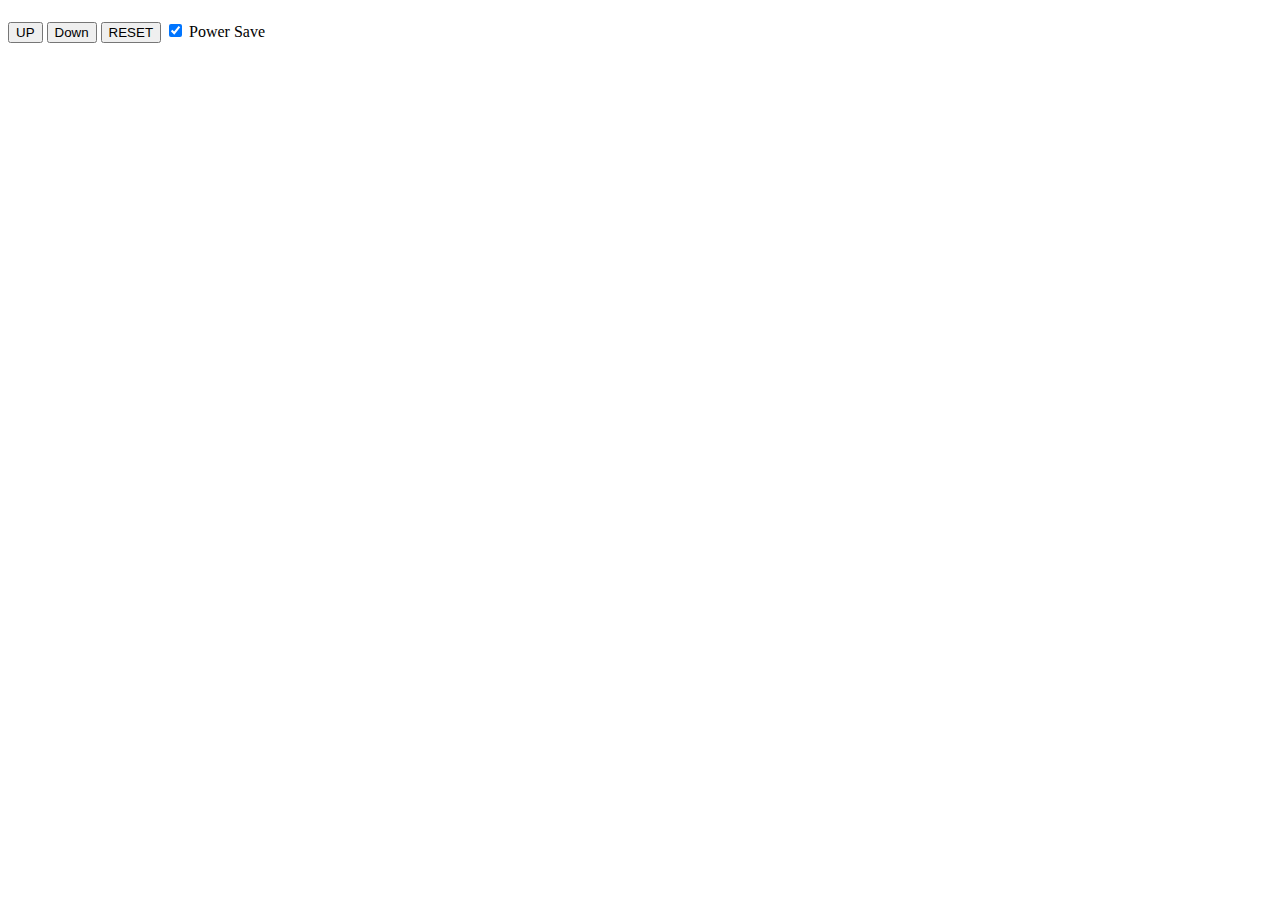
==== index.html @ e4c90874 "implemented jquery and discussed vegetables" ====
<!DOCTYPE html>
<html>
<head>

  <title>Thermostat</title>
  <script type='text/javascript' src='https://ajax.googleapis.com/ajax/libs/jquery/1.7.0/jquery.min.js'></script>

</head>

<body>
  <section id="thermostatDisplay">

  <div id="temperature"><h1></h1></div>
  <button type="button" id="increase"> UP </button>
  <button type="button" id="decrease"> Down </button>
  <button type="button" id="reset"> RESET </button>
  <input type="checkbox" id="power_save" checked> Power Save <br>

</section>

</body>

<script src="src/Thermostat.js"></script>
<script src="src/app.js"></script>

</html>
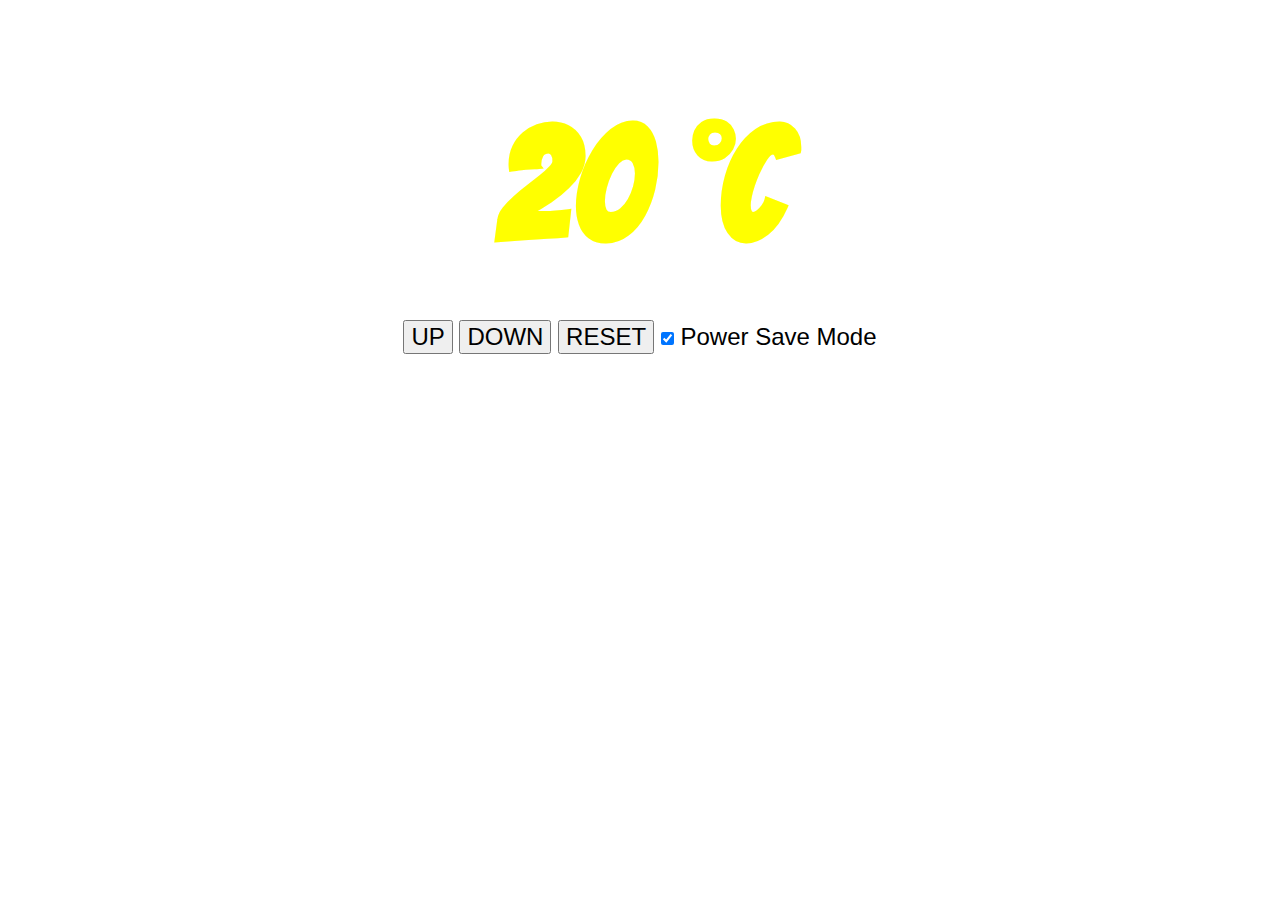
==== commit 5bc9e907: "strted weather api, debugging needed" ====
--- a/index.html
+++ b/index.html
@@ -1,26 +1,29 @@
 <!DOCTYPE html>
 <html>
-<head>
+  <head>
+  <meta charset="utf-8">
+  <link rel="stylesheet" href="CSS/normalize.css">
+  <link rel="stylesheet" href="CSS/thermostat.css">
+  <link href='http://fonts.googleapis.com/css?family=Fjalla+One' rel='stylesheet' type='text/css'>
+  <link href='http://fonts.googleapis.com/css?family=Bangers' rel='stylesheet' type='text/css'>
+    <script type='text/javascript' src='https://ajax.googleapis.com/ajax/libs/jquery/1.7.0/jquery.min.js'></script>
+    <title> Thermostat </title>
+  </head>
 
-  <title>Thermostat</title>
-  <script type='text/javascript' src='https://ajax.googleapis.com/ajax/libs/jquery/1.7.0/jquery.min.js'></script>
+    <body>
 
-</head>
+      <h1 id="temperature"> </h1>
+      <div class="buttons">
+        <button type="button" id="increase"> UP </button>
+        <button type="button" id="decrease"> DOWN </button>
+        <button type="button" id="reset"> RESET </button>
+        <input type="checkbox" id="power_save" checked> Power Save Mode <br>
+      </div>
 
-<body>
-  <section id="thermostatDisplay">
+    </body>
 
-  <div id="temperature"><h1></h1></div>
-  <button type="button" id="increase"> UP </button>
-  <button type="button" id="decrease"> Down </button>
-  <button type="button" id="reset"> RESET </button>
-  <input type="checkbox" id="power_save" checked> Power Save <br>
+  <script src="src/Thermostat.js"></script>
+  <script src="src/app.js"></script>
+  <script src="src/weather.js"></script>
 
-</section>
-
-</body>
-
-<script src="src/Thermostat.js"></script>
-<script src="src/app.js"></script>
-
-</html>
+</html>--- a/CSS/thermostat.css
+++ b/CSS/thermostat.css
@@ -0,0 +1,20 @@
+h1 {
+  text-align: center;
+  margin-top: 100px;
+  margin-bottom: auto;
+  font-size: 10em;
+  color: white;
+  font-family: 'Bangers', cursive;
+  }
+
+body {
+  background: url("../public/images/green-cornfield.jpg");
+  background-size: cover;
+  }
+
+.buttons {
+  text-align: center;
+  margin-top: 50px;
+  font-size: 1.5em;
+  color: black;
+  }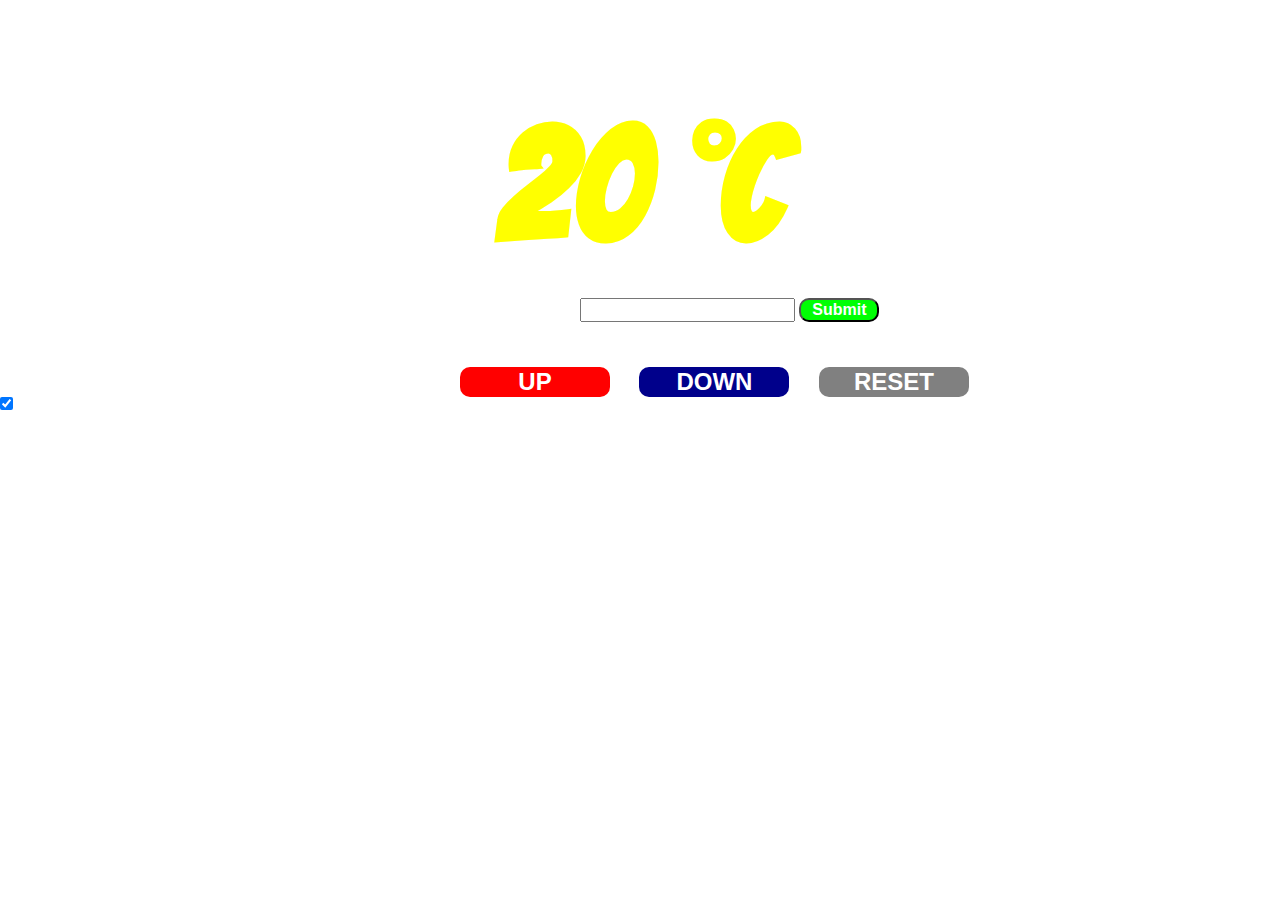
==== commit aba2078f: "CSS improved and weather api now implemented and working" ====
--- a/index.html
+++ b/index.html
@@ -1,24 +1,37 @@
 <!DOCTYPE html>
 <html>
   <head>
-  <meta charset="utf-8">
-  <link rel="stylesheet" href="CSS/normalize.css">
-  <link rel="stylesheet" href="CSS/thermostat.css">
-  <link href='http://fonts.googleapis.com/css?family=Fjalla+One' rel='stylesheet' type='text/css'>
-  <link href='http://fonts.googleapis.com/css?family=Bangers' rel='stylesheet' type='text/css'>
-    <script type='text/javascript' src='https://ajax.googleapis.com/ajax/libs/jquery/1.7.0/jquery.min.js'></script>
+    <meta charset="utf-8">
+    <link rel="stylesheet" href="CSS/normalize.css">
+    <link rel="stylesheet" href="CSS/thermostat.css">
+    <link href='http://fonts.googleapis.com/css?family=Fjalla+One' rel='stylesheet' type='text/css'>
+    <link href='http://fonts.googleapis.com/css?family=Bangers' rel='stylesheet' type='text/css'>
+    <script src="src/jquery-2.1.4.js"></script>
+    <script src="https://ajax.googleapis.com/ajax/libs/jquery/2.1.4/jquery.min.js"></script>
+
     <title> Thermostat </title>
   </head>
 
     <body>
 
       <h1 id="temperature"> </h1>
-      <div class="buttons">
-        <button type="button" id="increase"> UP </button>
-        <button type="button" id="decrease"> DOWN </button>
-        <button type="button" id="reset"> RESET </button>
-        <input type="checkbox" id="power_save" checked> Power Save Mode <br>
-      </div>
+
+      <section>
+        <p class="location"> Enter City: <p>
+        <input class="city" type="text" name="location">
+        <input class="locbtn" type="submit" name="GO">
+
+        <br>
+      </section>
+
+        <button class="buttonup" type="button" id="increase"> UP </button>
+        <button class="buttondown" type="button" id="decrease"> DOWN </button>
+        <button class="buttonreset" type="button" id="reset"> RESET </button>
+
+        <br>
+
+        <input class="powersavebutton" type="checkbox" id="power_save" checked>
+        <p class="powersavetext"> Power Save Mode <p>
 
     </body>
 
--- a/CSS/thermostat.css
+++ b/CSS/thermostat.css
@@ -12,9 +12,66 @@
   background-size: cover;
   }
 
-.buttons {
+.buttonup,
+.buttondown,
+.buttonreset {
+  width: 150px;
+  border-radius: 10px;
+  margin-right: 25px;
+  font-size: 1.5em;
   text-align: center;
-  margin-top: 50px;
+  font-weight: bold;
+  color: white;
+  border: 100px;
+}
+
+.buttonup {
+  background: red;
+  margin-left: 460px;
+  }
+
+.buttondown {
+  background: darkblue;
+}
+
+.buttonreset {
+  background: grey;
+}
+
+.powersavebutton {
+  margin: auto;
+  position: absolute;
+}
+
+.powersavetext {
+  color: white;
+  margin-top: 25px;
+  margin-left: 580px;
   font-size: 1.5em;
-  color: black;
-  }+}
+
+.city {
+  margin-bottom: 30px;
+}
+
+.location {
+  color: white;
+  margin-bottom: 5px;
+}
+
+.locbtn {
+  background: #00ff04;
+  border-radius: 10px;
+  width: 80px;
+  color: white;
+  font-weight: bold;
+}
+
+section {
+  margin-left: 580px;
+}
+
+p {
+  margin-top: 5px;
+  margin-bottom: 15px;
+}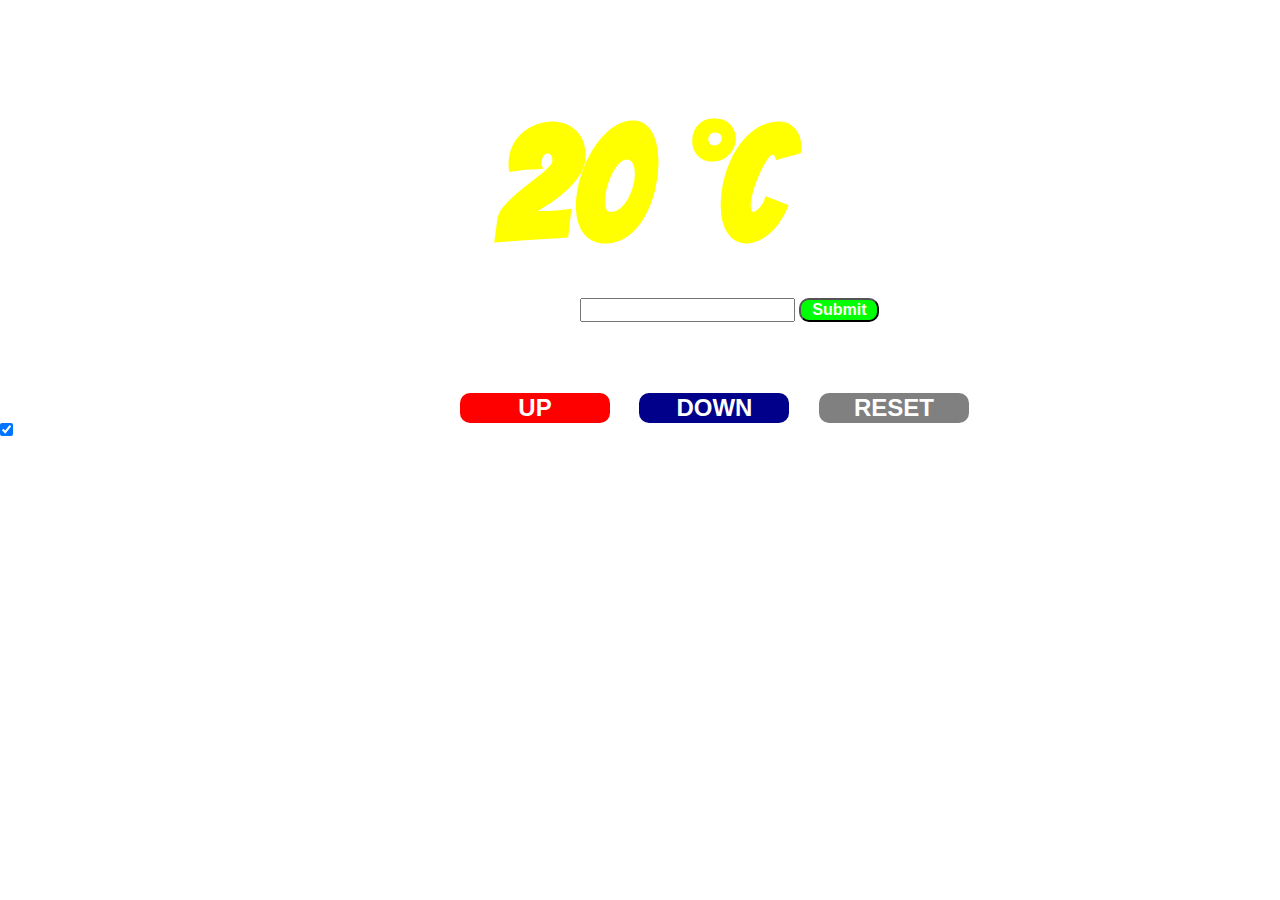
==== commit 35ac28a3: "users weather choice working and displaying on screen, need to add css" ====
--- a/index.html
+++ b/index.html
@@ -18,8 +18,11 @@
 
       <section>
         <p class="location"> Enter City: <p>
-        <input class="city" type="text" name="location">
+        <input id="loccity" type="text" name="location">
         <input class="locbtn" type="submit" name="GO">
+
+        <h2 class="weather"> <h2>
+        <h3 class="city"> <h3>
 
         <br>
       </section>
--- a/CSS/thermostat.css
+++ b/CSS/thermostat.css
@@ -11,6 +11,15 @@
   background: url("../public/images/green-cornfield.jpg");
   background-size: cover;
   }
+
+section {
+  margin-left: 580px;
+}
+
+p {
+  margin-top: 5px;
+  margin-bottom: 15px;
+}
 
 .buttonup,
 .buttondown,
@@ -65,13 +74,4 @@
   width: 80px;
   color: white;
   font-weight: bold;
-}
-
-section {
-  margin-left: 580px;
-}
-
-p {
-  margin-top: 5px;
-  margin-bottom: 15px;
 }